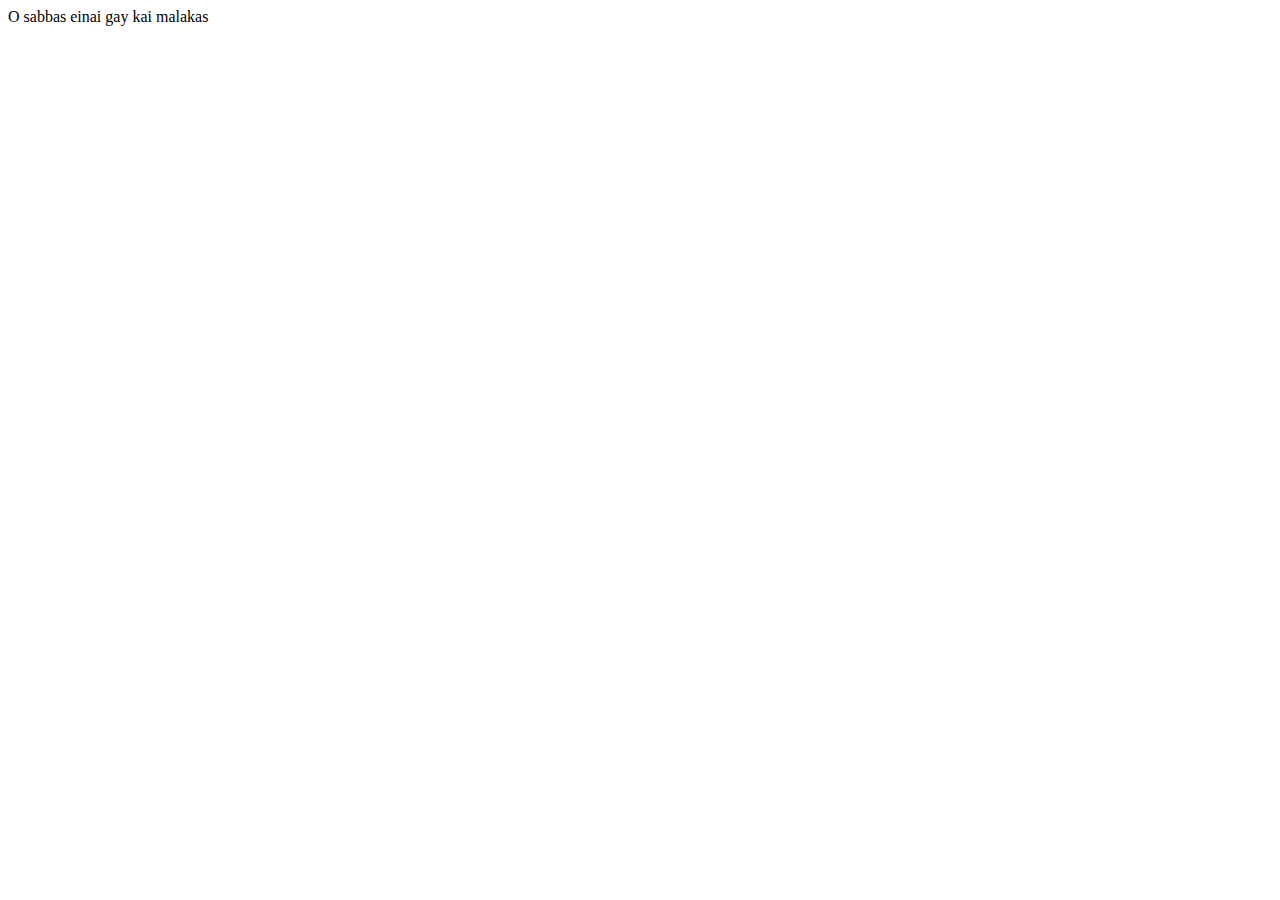
==== index.html @ dab9ad19 "Add files via upload" ====
<!DOCTYPE html>
<html lang="en">
<head>
    <meta charset="UTF-8">
    <meta http-equiv="X-UA-Compatible" content="IE=edge">
    <meta name="viewport" content="width=device-width, initial-scale=1.0">
    <title>Gay</title>
</head>
<body>
    O sabbas einai gay kai malakas
</body>
</html>
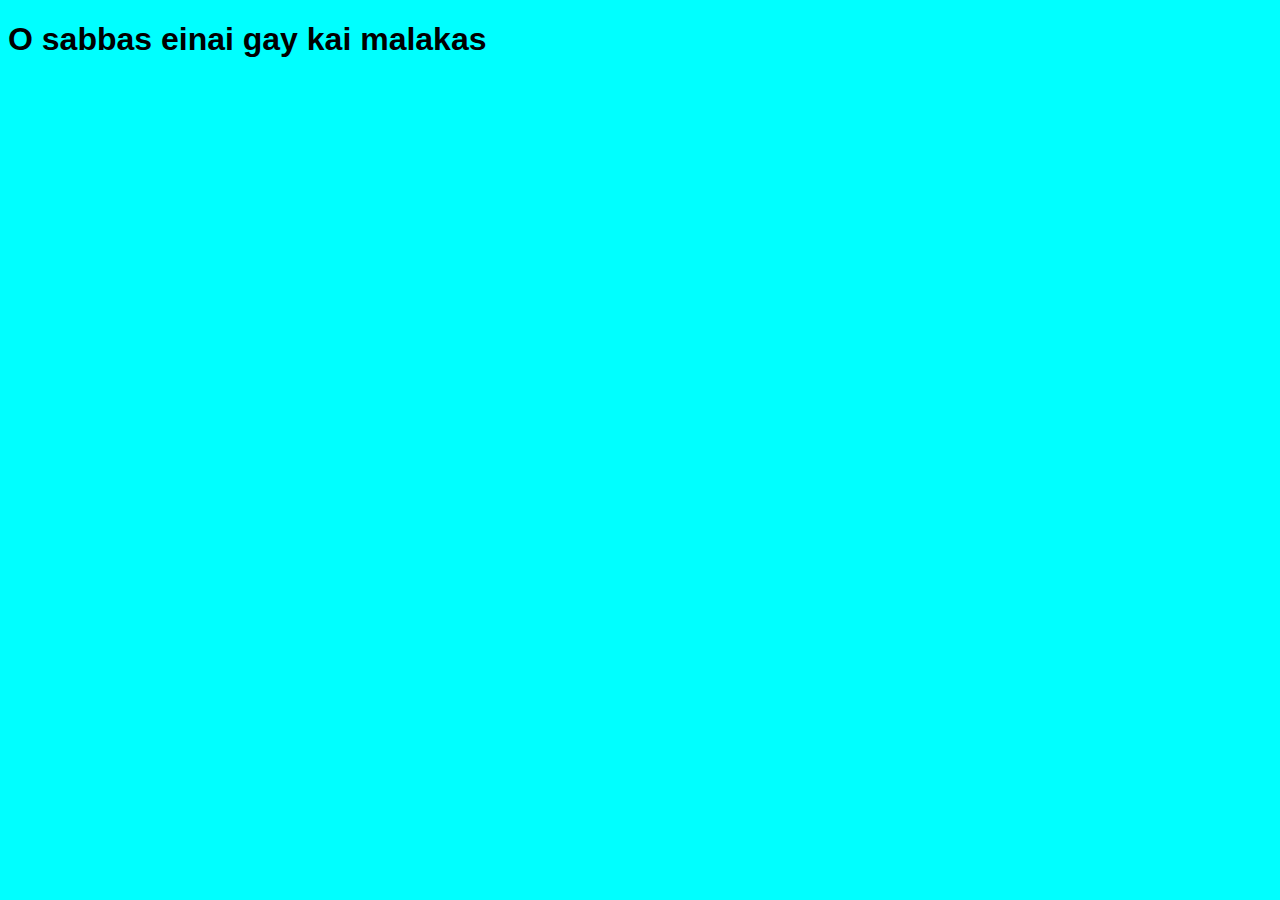
==== commit 6e84bdd8: "Add files via upload" ====
--- a/index.html
+++ b/index.html
@@ -4,9 +4,12 @@
     <meta charset="UTF-8">
     <meta http-equiv="X-UA-Compatible" content="IE=edge">
     <meta name="viewport" content="width=device-width, initial-scale=1.0">
+    <link rel="stylesheet" href="style.css">
     <title>Gay</title>
 </head>
 <body>
-    O sabbas einai gay kai malakas
+    
+    <h1>O sabbas einai gay kai malakas</h1>
+    
 </body>
 </html>--- a/style.css
+++ b/style.css
@@ -0,0 +1,6 @@
+html{
+    font-family: 'Segoe UI', Tahoma, Geneva, Verdana, sans-serif;
+}
+body{
+    background-color: aqua;
+}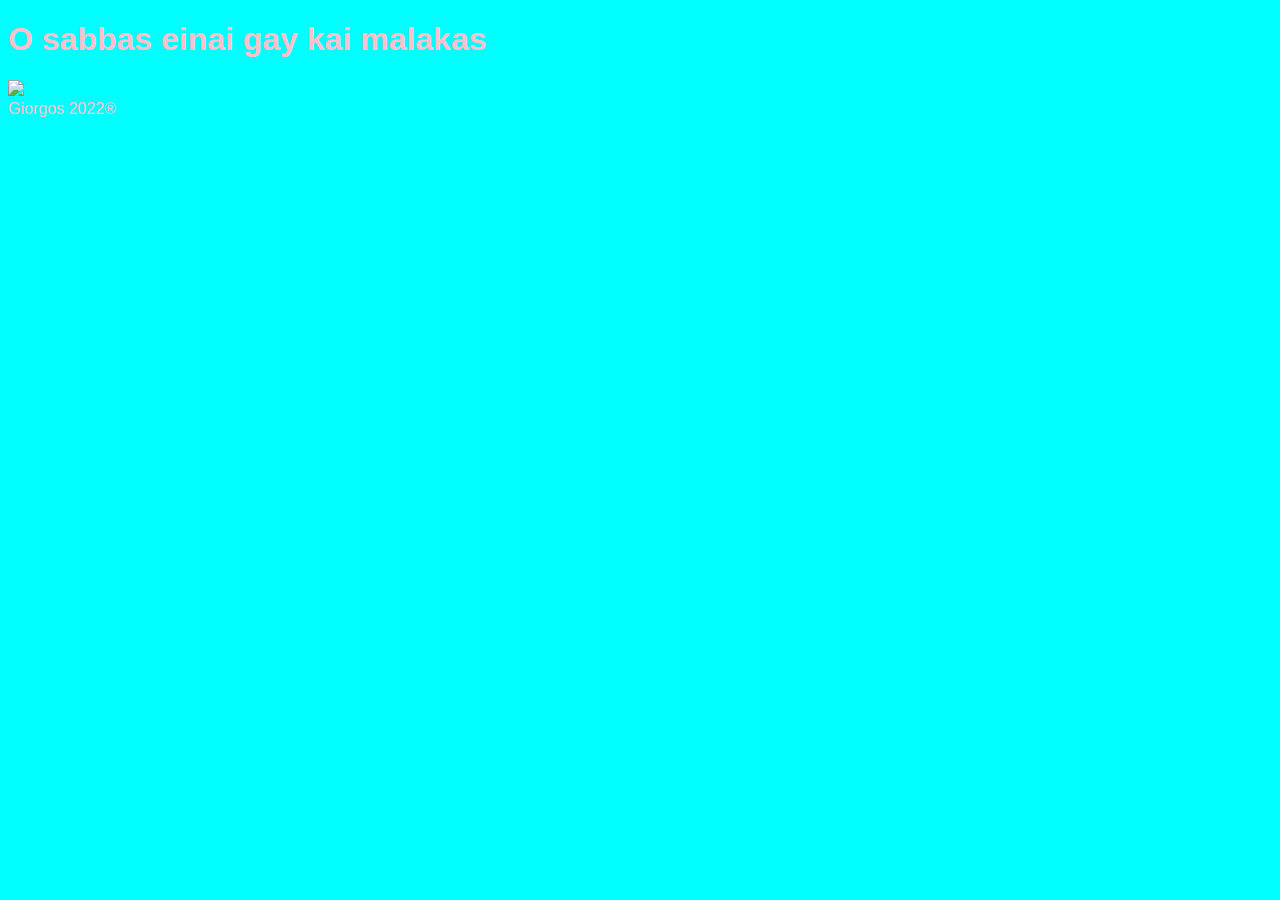
==== commit a91c5c4f: "Add files via upload" ====
--- a/index.html
+++ b/index.html
@@ -8,8 +8,14 @@
     <title>Gay</title>
 </head>
 <body>
-    
+    <header>
     <h1>O sabbas einai gay kai malakas</h1>
-    
+    </header>
+    <main>
+    <img src="gay.png">
+    </main>
+    <footer>
+        Giorgos 2022®
+    </footer>
 </body>
 </html>--- a/style.css
+++ b/style.css
@@ -3,4 +3,5 @@
 }
 body{
     background-color: aqua;
+    color: pink;
 }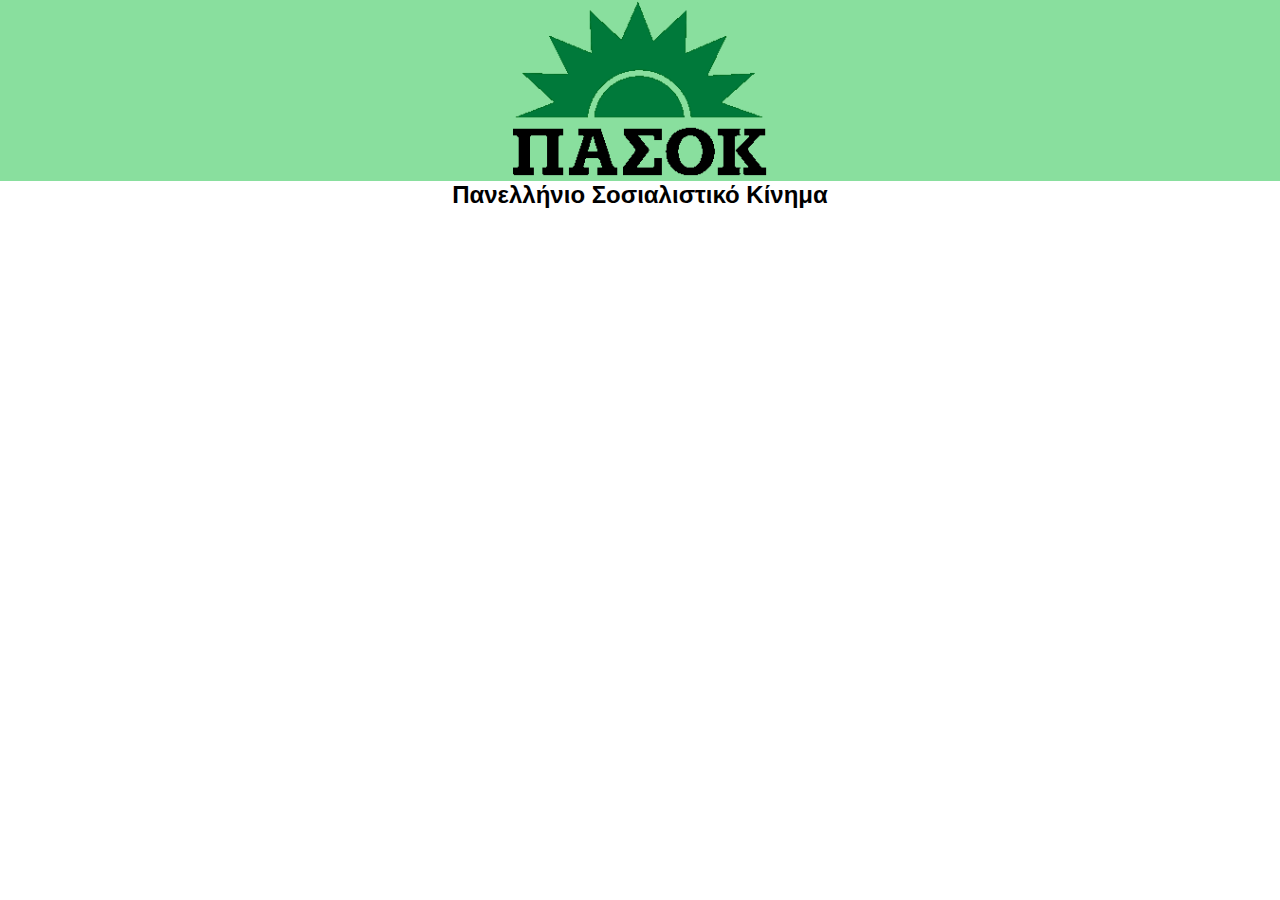
==== commit e3015125: "Add files via upload" ====
--- a/index.html
+++ b/index.html
@@ -4,18 +4,16 @@
     <meta charset="UTF-8">
     <meta http-equiv="X-UA-Compatible" content="IE=edge">
     <meta name="viewport" content="width=device-width, initial-scale=1.0">
+    <title>ΠΑΣΟΚ</title>
     <link rel="stylesheet" href="style.css">
-    <title>Gay</title>
 </head>
 <body>
-    <header>
-    <h1>O sabbas einai gay kai malakas</h1>
-    </header>
-    <main>
-    <img src="gay.png">
-    </main>
-    <footer>
-        Giorgos 2022®
-    </footer>
+    <div id = "top" class="box"> 
+        <img src="img/download (1).png" width="20%">
+    </div>
+    <div id = "based">
+        <h2>Πανελλήνιο Σοσιαλιστικό Κίνημα</h2>
+</div>
+    <div id = "foote"></div>
 </body>
 </html>--- a/style.css
+++ b/style.css
@@ -1,7 +1,24 @@
-html{
+
+*{
+    margin: 0;
+    padding: 0;
     font-family: 'Segoe UI', Tahoma, Geneva, Verdana, sans-serif;
+
 }
-body{
-    background-color: aqua;
-    color: pink;
-}+#top{
+text-align: center;
+width: 100%;
+background-color: rgb(137, 223, 158);
+color: 222222;
+
+
+}
+#pasokImage{
+width: 100%;
+
+}
+#based{
+    text-align: center;
+    background-color: white;
+    color: 222222;
+}
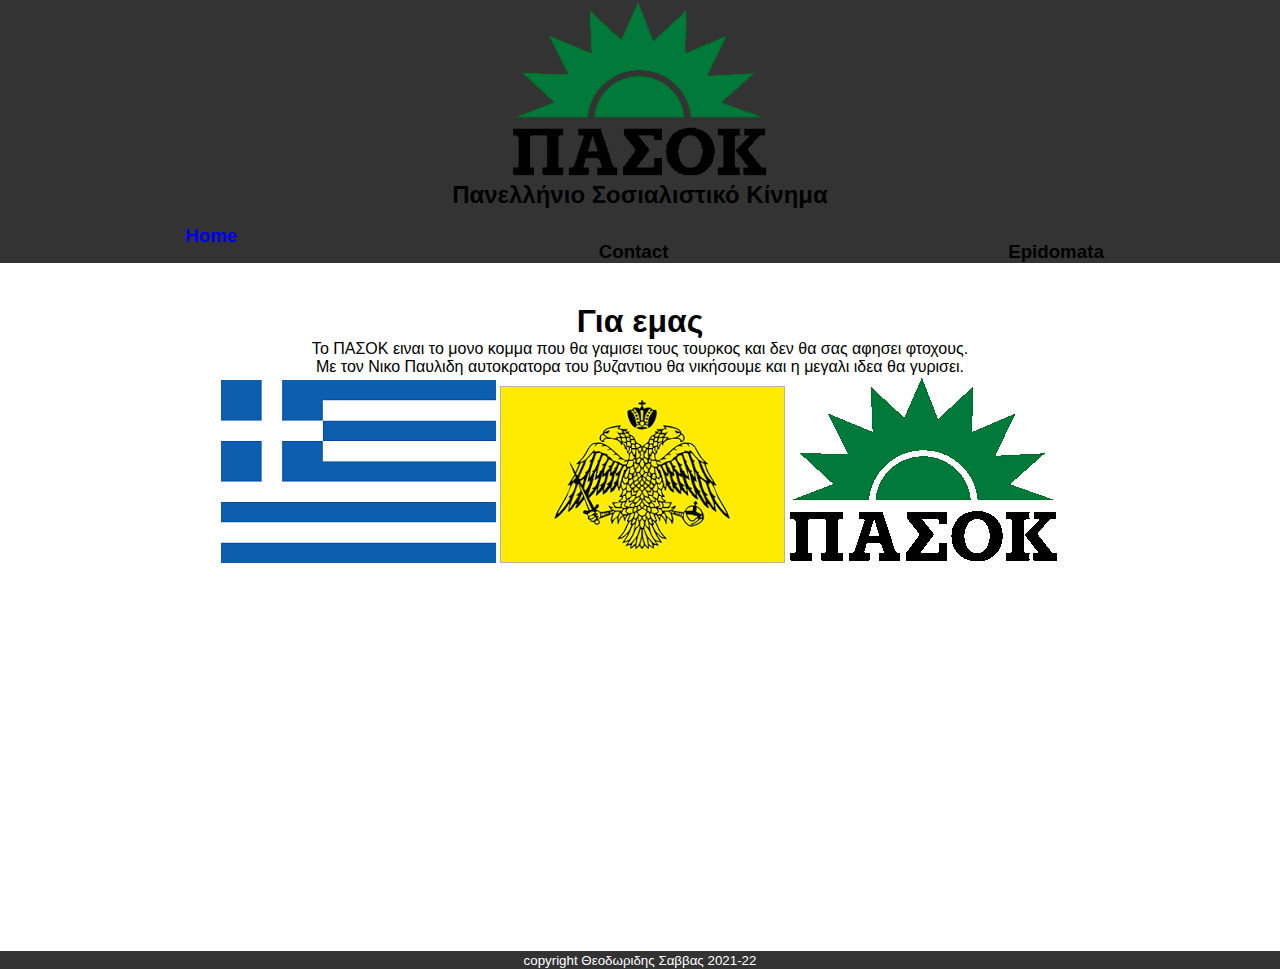
==== commit 31d12847: "Add files via upload" ====
--- a/index.html
+++ b/index.html
@@ -8,12 +8,27 @@
     <link rel="stylesheet" href="style.css">
 </head>
 <body>
-    <div id = "top" class="box"> 
+    <div id = "top" > 
         <img src="img/download (1).png" width="20%">
+        <h2>Πανελλήνιο Σοσιαλιστικό Κίνημα</h2>
     </div>
     <div id = "based">
-        <h2>Πανελλήνιο Σοσιαλιστικό Κίνημα</h2>
+
+        <nav><ul>
+            <li><a href="index.html"><h3>Home</h3></a> </li>
+            <li><a href="Contact.html"></a><h3>Contact</h3></a> </li>
+            <li><a href="epidomata.html"></a><h3>Epidomata</h3></a> </li>
+        </ul></nav>
+        <div id="meat">
+          <h1>Για εμας</h1>
+          <p>Το ΠΑΣΟΚ ειναι το μονο κομμα που θα γαμισει τους τουρκος και δεν θα σας αφησει φτοχους.</p>
+          <p>Με τον Νικο Παυλιδη αυτοκρατορα του βυζαντιου θα νικήσουμε και η μεγαλι ιδεα θα γυρισει.</p>
+          <p></p>
+          <img src="img/1.png">
+          <img src="img/2.png">
+          <img src="img/download (1).png">
+        </div>
 </div>
-    <div id = "foote"></div>
+    <div id = "foote"><small>copyright Θεοδωριδης Σαββας 2021-22</small></div>
 </body>
 </html>--- a/style.css
+++ b/style.css
@@ -1,24 +1,59 @@
+* {
+  margin: 0;
+  padding: 0;
+  font-family: "Segoe UI", Tahoma, Geneva, Verdana, sans-serif;
+}
+#top {
+  text-align: center;
+  width: 100%;
+  background-color: #333333;
+  color: 222222;
+}
 
-*{
-    margin: 0;
-    padding: 0;
-    font-family: 'Segoe UI', Tahoma, Geneva, Verdana, sans-serif;
-
+#based {
+  text-align: center;
+  background-color: white;
+  color: 222222;
+  margin-bottom: 30%;
 }
-#top{
-text-align: center;
-width: 100%;
-background-color: rgb(137, 223, 158);
-color: 222222;
-
-
+#meat {
+  padding-top: 40px;
 }
-#pasokImage{
-width: 100%;
-
+#foote {
+  width: 100%;
+  background-color: #333333;
+  color: white;
+  text-align: center;
 }
-#based{
-    text-align: center;
-    background-color: white;
-    color: 222222;
+ul {
+  list-style-type: none;
+  overflow: hidden;
+  background-color: #333333;
 }
+li a {
+  display: block;
+  padding: 16px;
+  text-decoration: none;
+}
+li {
+  float: left;
+  width: 33%;
+}
+li:hover {
+  background-color: #111111;
+}
+#flag {
+  width: 100px;
+  height: 100px;
+}
+#VirusClick {
+  margin-top: 80px;
+  display: block;
+  padding: 16px;
+  background-color: #333333;
+  width: 33%;
+  height: 50px;
+  margin-left: 33%;
+  margin-right: 33%;
+  text-decoration: none;
+}
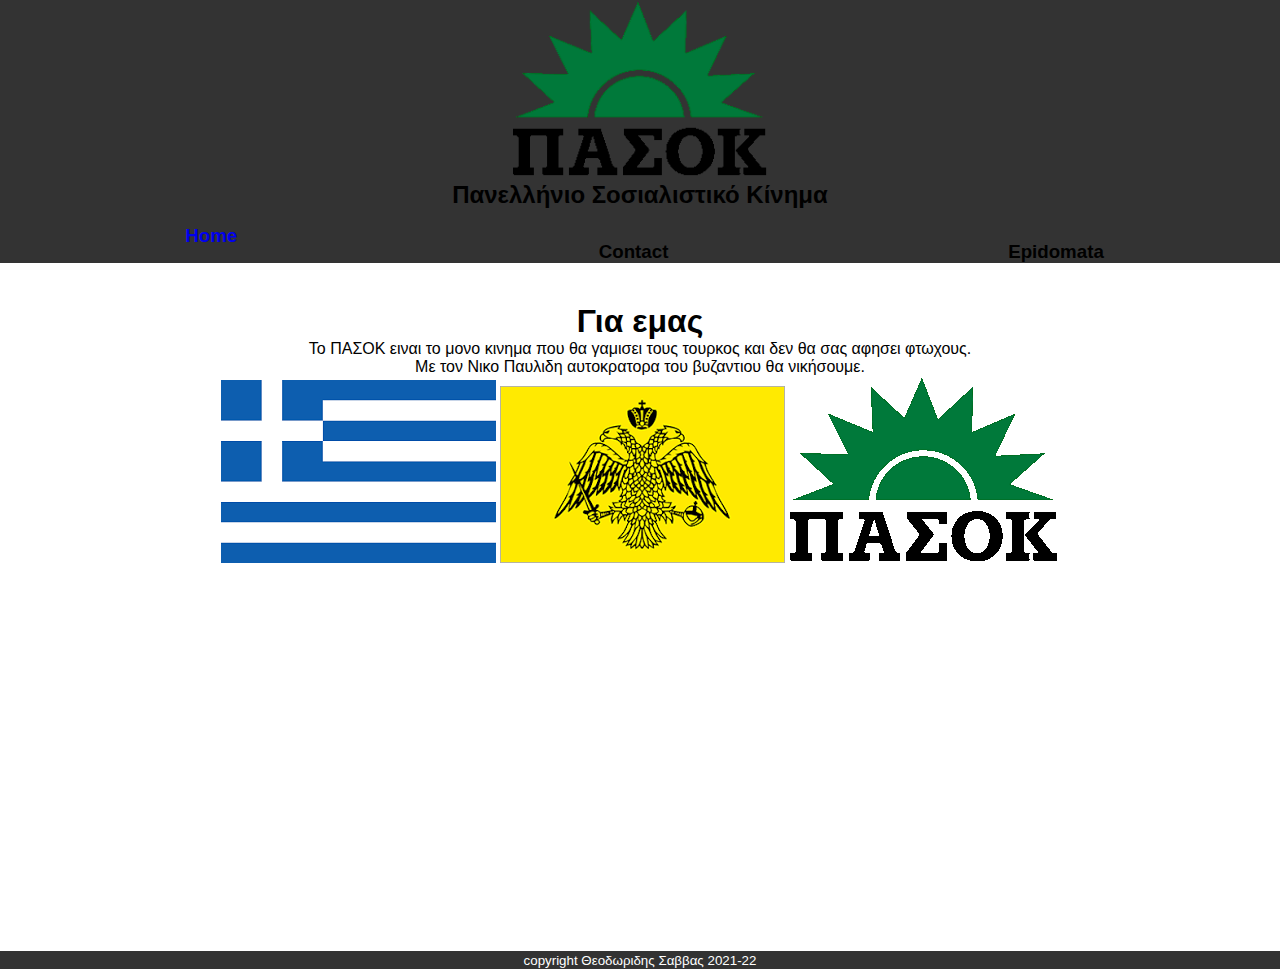
==== commit 2edb3fb8: "Update index.html" ====
--- a/index.html
+++ b/index.html
@@ -21,8 +21,8 @@
         </ul></nav>
         <div id="meat">
           <h1>Για εμας</h1>
-          <p>Το ΠΑΣΟΚ ειναι το μονο κομμα που θα γαμισει τους τουρκος και δεν θα σας αφησει φτοχους.</p>
-          <p>Με τον Νικο Παυλιδη αυτοκρατορα του βυζαντιου θα νικήσουμε και η μεγαλι ιδεα θα γυρισει.</p>
+          <p>Το ΠΑΣΟΚ ειναι το μονο κινημα που θα γαμισει τους τουρκος και δεν θα σας αφησει φτωχους.</p>
+          <p>Με τον Νικο Παυλιδη αυτοκρατορα του βυζαντιου θα νικήσουμε.</p>
           <p></p>
           <img src="img/1.png">
           <img src="img/2.png">
@@ -31,4 +31,4 @@
 </div>
     <div id = "foote"><small>copyright Θεοδωριδης Σαββας 2021-22</small></div>
 </body>
-</html>+</html>
